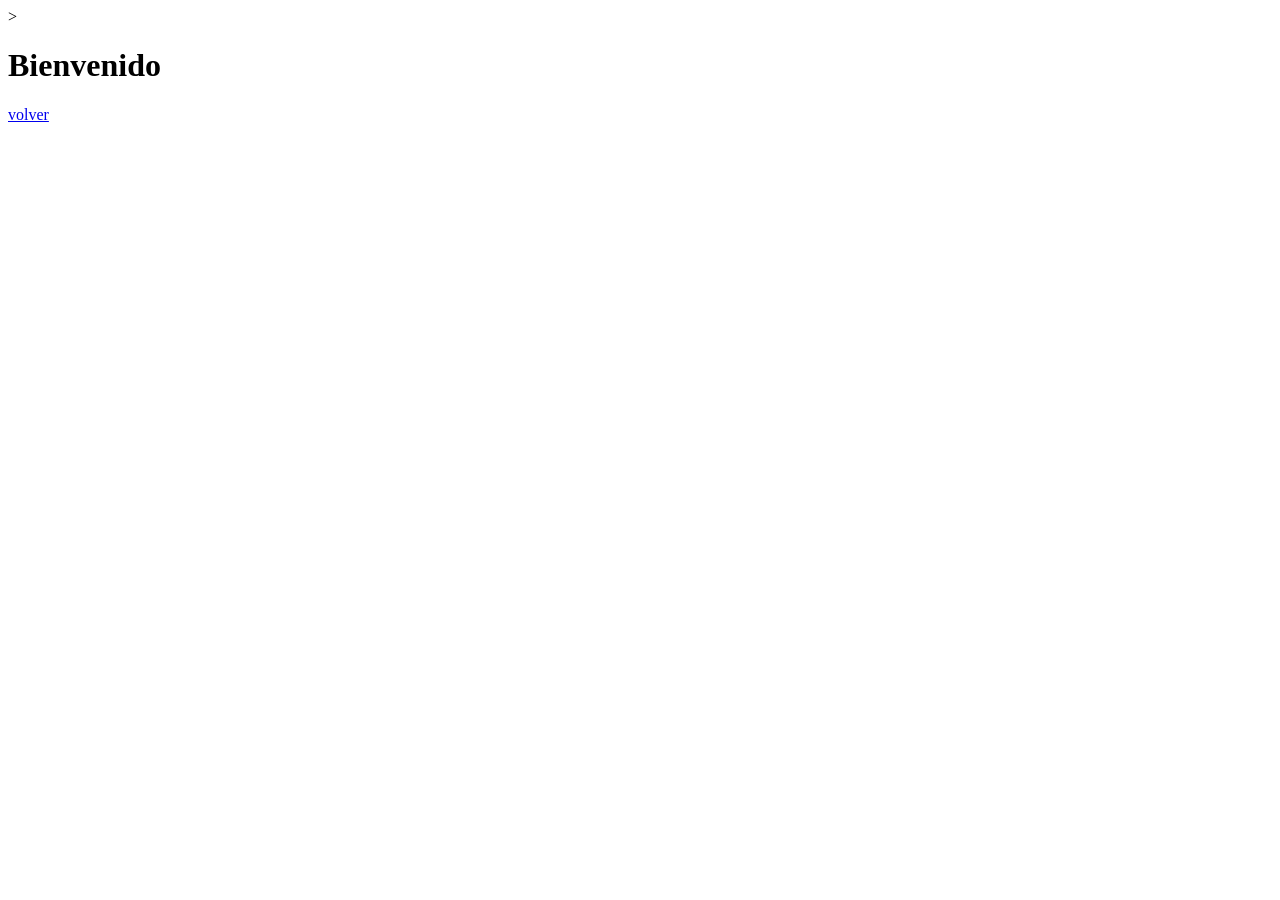
==== 7 - Links/sitios/pagina2.html @ e7f3667f "Antes del desafio del da 1" ====
>
<!DOCTYPE html>
<html lang="en">

<head>
    <meta charset="UTF-8">
    <meta name="viewport" content="width=device-width, initial-scale=1.0">
    <title>Pagina 2</title>
</head>

<body>
    <h1>Bienvenido</h1>
    <p><a href="../index.html">volver</a></p>
</body>

</html>
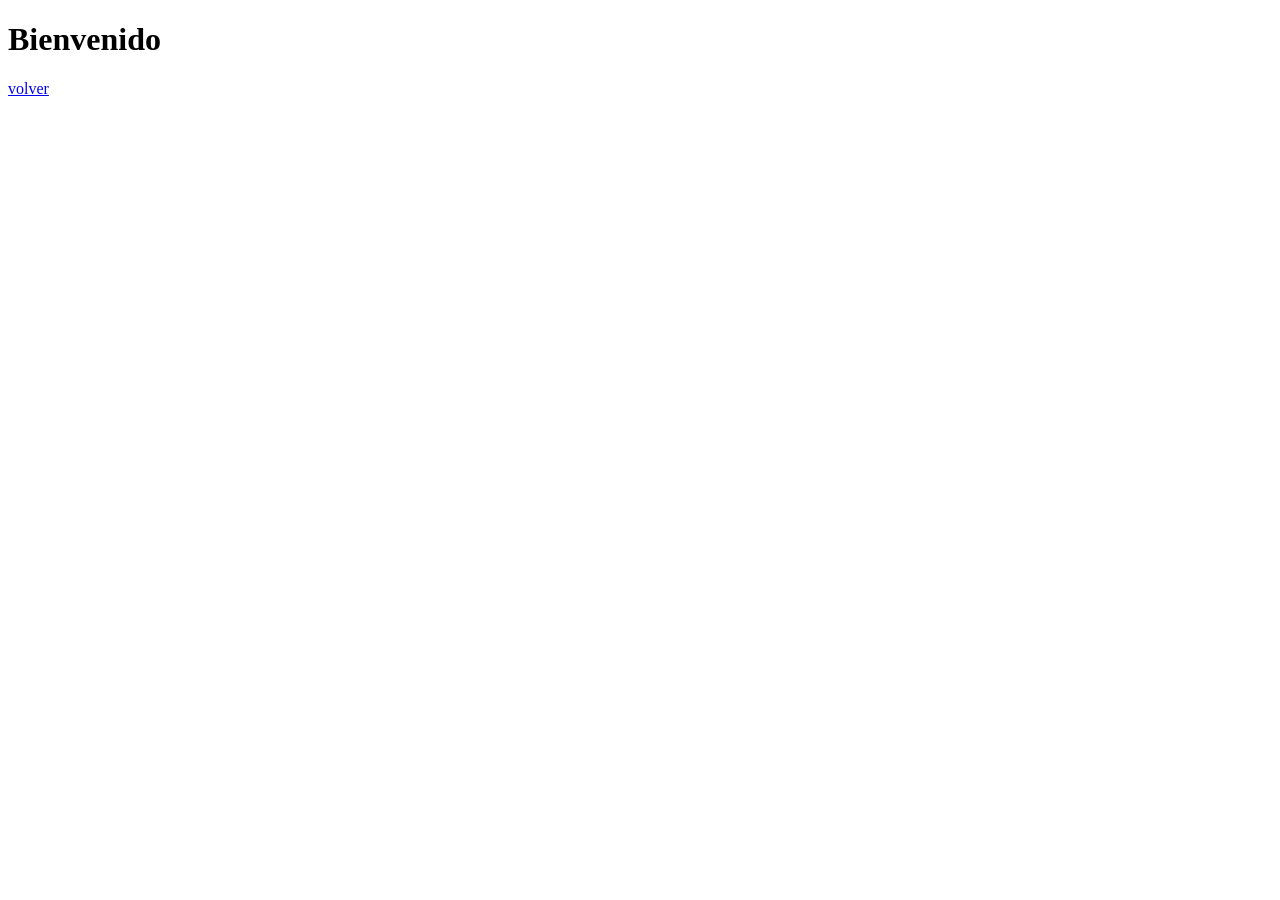
==== commit 7787a107: "Despue  del desafio del dia 1" ====
--- a/7 - Links/sitios/pagina2.html
+++ b/7 - Links/sitios/pagina2.html
@@ -1,4 +1,3 @@
->
 <!DOCTYPE html>
 <html lang="en">
 
